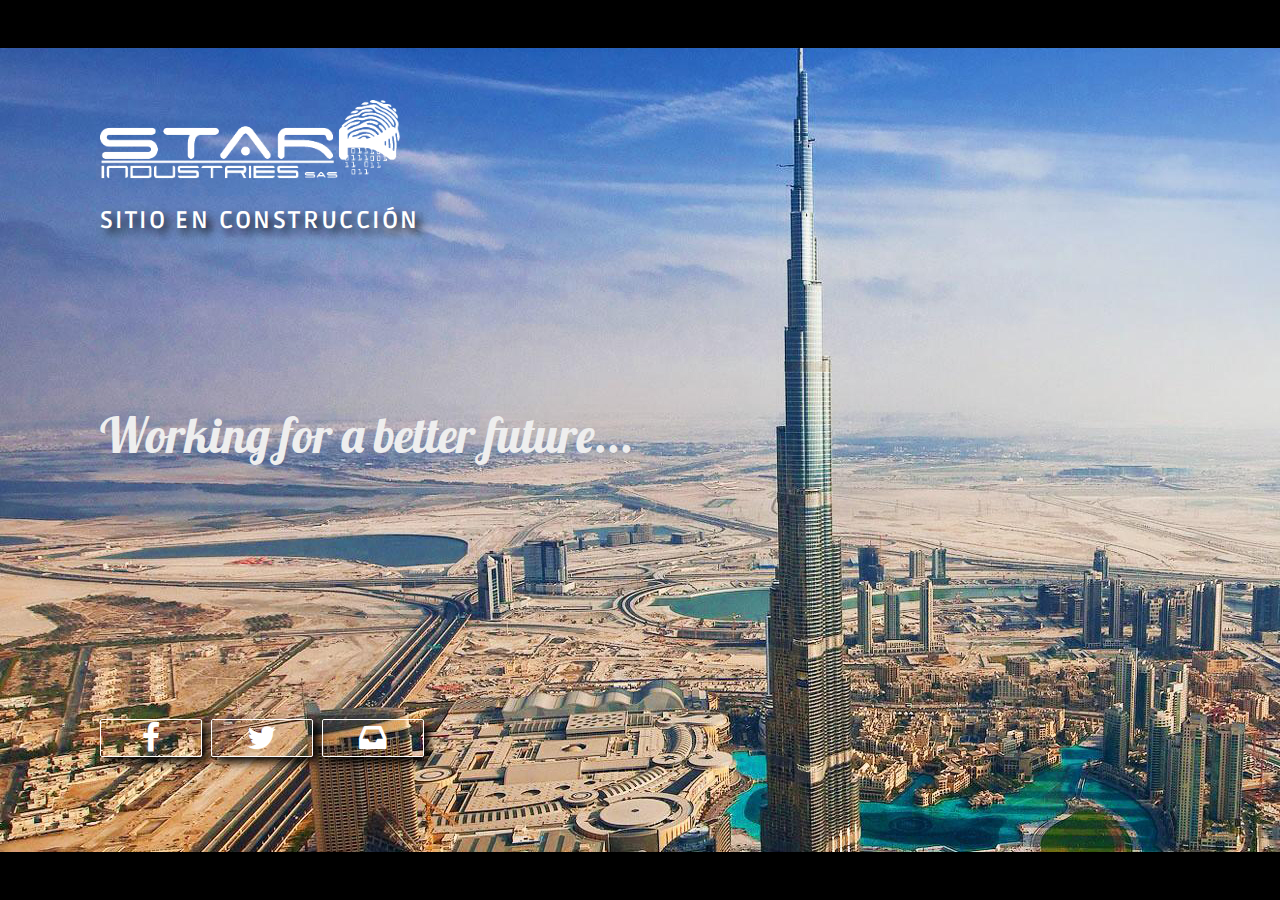
==== index.html @ ceec179f "1st load" ====
<html>
<head>
<meta charset="utf-8">
<link rel="stylesheet" type="text/css" href="style.css">
<link rel="stylesheet" href="//maxcdn.bootstrapcdn.com/font-awesome/4.3.0/css/font-awesome.min.css">
<link rel='stylesheet' href='http://fonts.googleapis.com/css?family=Lobster' type='text/css'>
<link rel='stylesheet' href='http://fonts.googleapis.com/css?family=Ruda:400,700' type='text/css'>
</head>
<body>
	<section>
		<div class="t0"></div>
		<div class="logo">
			<figure><img src="logo.png"/></figure>
		<div>
		<div class="t1">SITIO EN CONSTRUCCIÓN</div>
		
		<div class="t20">
			<div class="t2">Working for a better future...</div>
			<div class="t21">WORKING FOR A BETTER FUTURE...</div>
		</div>
		<div class="t3">
		<a href="#"><i class="fa fa-facebook"></i></a>
		<a href="#"><i class="fa fa-twitter"></i></a>
		<a href="mailto:jcesarrc@gmail.com"><i class="fa fa-inbox"></i></a>
		</div>
		<div class="tf"></div>
	</section>
</body>
</html>
---- style.css ----
body{
	background: #000 url('wallp.jpg') no-repeat left top;
	color: white;
	font-size: 16px;
	margin: 100px;
	font-family: 'Gotham SSm A', 'Gotham SSm B', Gotham, sans-serif;
	width: 80%;
}

.logo figure img{
	display: inline-block;
	width: 300px;
	margin-left:-40px;
	padding-left:0;
}

.t0{
	background: #000;
	position: absolute;
	top:0; left:0;
	width: 100%;
	height: 3em;
}

.tf{
	background: #000;
	position: absolute;
	bottom:0; left:0;
	width: 100%;
	height: 3em;
}

.t1{
	font-size: 1.5em;
	padding: 0 0;
	margin-top: 1em;
	font-weight: bold;
	letter-spacing: 0.1em;
	text-shadow:5px 5px 10px black;
	font-family: "Ruda", sans-serif
}

.t20{
	position: absolute;
    top:0;
    bottom: 0;
    margin: auto;
    width: 100%;
	height: 10%;
}

.t2{
	font-size: 3em;
    font-family: 'Lobster', cursive;
    color: #EEE;
}

.t21{
	font-size: 1em;
	margin: 10px 10px;
	display: none;
}

.t3{

	font-size: 2em;
	width: 100%;
	height: 10%;
	position: absolute;
    bottom: 10%;
    margin: auto;
}

.t3 i{
	width: 100px;
	text-align: center;
}

.t3 a{
	color: #FFF;
	text-decoration: none;
	border: 1px solid white;
	border-radius: 2px;
	box-shadow:5px 5px 10px black;
}

.t3 a:hover{
	background: rgba(255,255,255,0.2);
}

@media only screen and (max-width:1024px){
	body{
		background-size: 1024px;
	}
}

@media only screen and (max-width:768px){
	body{
		background-size: 768px;
	}
}

@media only screen and (max-width:640px){
	body{
		background-size: 640px;
		font-size: 12px;
	}
	.logo figure img{
		width: 220px;
	}
}


@media only screen and (max-width:320px){
	body{
		font-size: 12px;
	}

	.logo figure img{
	width: 150px;
	}
}
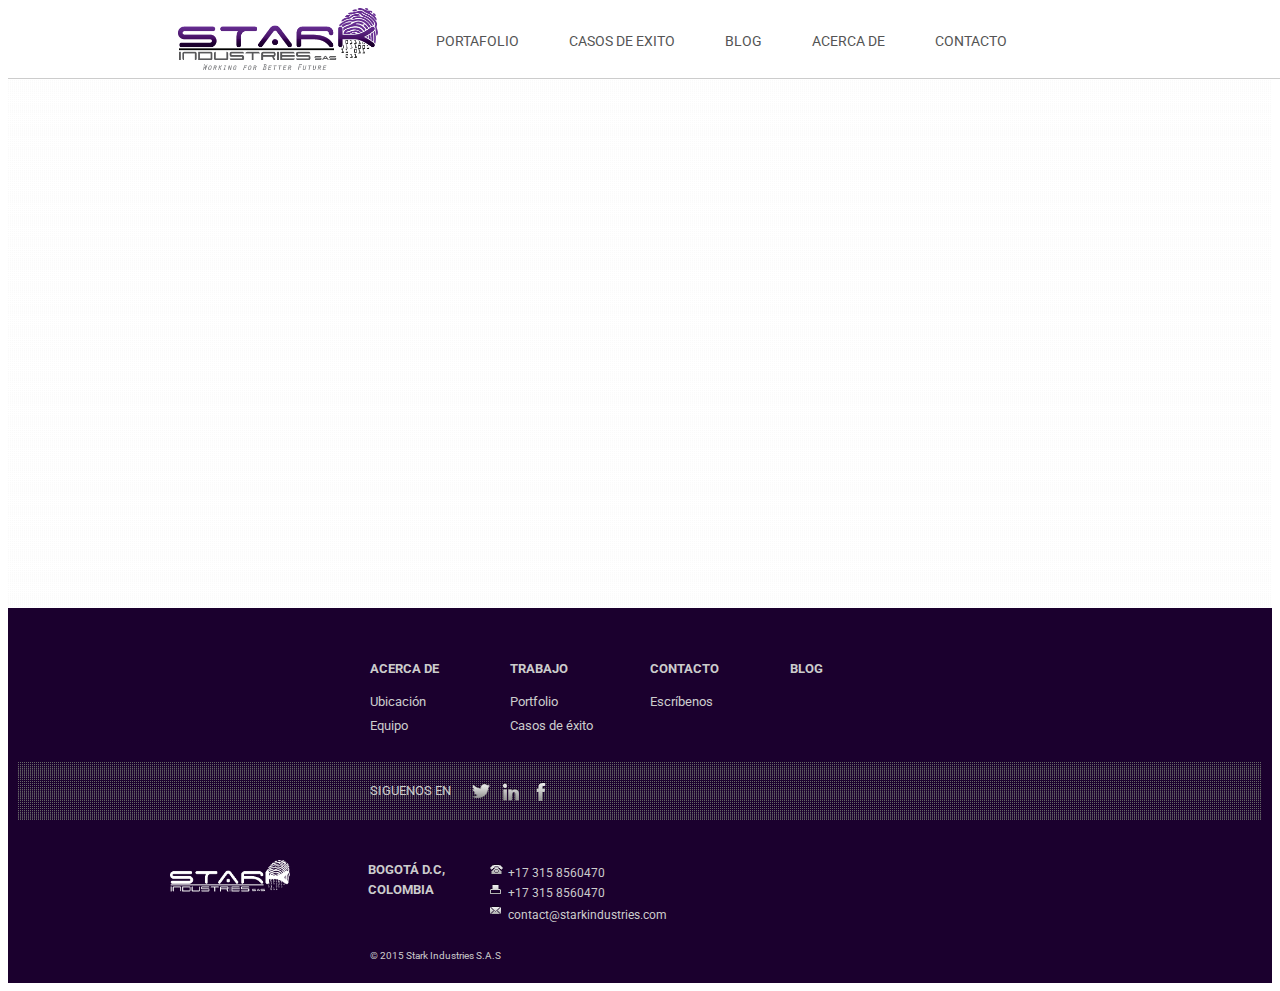
==== commit 2fe7a99a: "Inicios" ====
--- a/index.html
+++ b/index.html
@@ -1,29 +1,96 @@
 <html>
 <head>
-<meta charset="utf-8">
-<link rel="stylesheet" type="text/css" href="style.css">
-<link rel="stylesheet" href="//maxcdn.bootstrapcdn.com/font-awesome/4.3.0/css/font-awesome.min.css">
-<link rel='stylesheet' href='http://fonts.googleapis.com/css?family=Lobster' type='text/css'>
-<link rel='stylesheet' href='http://fonts.googleapis.com/css?family=Ruda:400,700' type='text/css'>
+	<meta charset="utf-8">
+	<title>Stark Industries | Working for a better Future</title>
+	<meta name="description" content="Stark Industries is a company specialized in information security, with a 
+	high technical focus and bold expertise in IT security. We have worked with several bussinesses, from technology industries, universities, and the military sector. We care about your peace of mind, that's why we offer full-fledged solutions to secure your most valuable assets in IT">
+	<link href='http://fonts.googleapis.com/css?family=Roboto:400,100,100italic,300,300italic,400italic,500,500italic,700,700italic,900,900italic' rel='stylesheet' type='text/css'>
+	<link rel="stylesheet" href="css/estilos.css">
+	<link rel="icon" href="favicon/favicon.ico" type="image/x-icon" />
 </head>
 <body>
-	<section>
-		<div class="t0"></div>
-		<div class="logo">
-			<figure><img src="logo.png"/></figure>
-		<div>
-		<div class="t1">SITIO EN CONSTRUCCIÓN</div>
+	<header class="banner-header">
+		<div class="wrapper">
+			<a href="#" class="logo"></a>
+			<nav class="nav-primary nav">
+			<ul>
+				<li class="nav-item"><a href="">Portafolio</a></li>
+				<li class="nav-item"><a href="">Casos de exito</a></li>
+				<li class="nav-item"><a href="">Blog</a></li>
+				<li class="nav-item"><a href="">Acerca de</a></li>
+				<li class="nav-item"><a href="">Contacto</a></li>
+			</ul>
+		</div>
+	</header>
+	<div class="main"></div>
+	<footer>
+		<nav class="nav-primary nav">
+				<div class="wrapper">
+					<ul class="row">
+						<li class="col-2 col-offset-2 col">
+							<h1><a href="/about" data-track-event="Footer,About,About">Acerca de</a></h1>
+							<ul>
+								<li><a href="/about#locations" data-track-event="Footer,About,Locations">Ubicación</a></li>
+								<li><a href="/about#team" data-track-event="Footer,About,Team">Equipo</a></li>
+							</ul>
+						</li>
+						<li class="col-2 col">
+							<h1><a href="/work" data-track-event="Footer,Work,Work">Trabajo</a></h1>
+							<ul>
+								<li><a href="/work#portfolio" data-track-event="Footer,Work,Portfolio">Portfolio</a></li>
+								<li><a href="/work#services" data-track-event="Footer,Work,Services">Casos de éxito</a></li>
+							</ul>
+						</li>
+						<li class="col-2 col">
+							<h1><a href="/contact" data-track-event="Footer,Contact,Contact">Contacto</a></h1>
+							<ul>
+								<li><a href="/contact#send-message" data-track-event="Footer,Contact,Send a Message">Escríbenos</a></li>
+								<li>&nbsp;</li>
+								<li>&nbsp;</li>
+							</ul>
+						</li>
+						<li class="col-2 col">
+							<h1><a href="/blogs" data-track-event="Footer,Blogs,Blogs">Blog</a></h1>
+							<ul>
+								
+							</ul>
+						</li>
+					</ul>
+				</div>
+			</nav>
+			
+		<div class="chevrons">
+				<div class="wrapper clear">
+					<div class="row">
+						<div class="social-connections col-5 col-offset-2 col">
+							<p>SIGUENOS EN</p>
+							<ul class="clear">
+								<li><a href="http://twitter.com/starkindustries" class="icon-twitter icon ir" rel="external" data-track-social="Twitter,Outbound Click,Footer">Twitter</a></li>
+								<li><a href="http://www.linkedin.com/company/starkindustries" class="icon-linkedin icon ir" rel="external" title="LinkedIn" data-track-social="LinkedIn,Outbound Click,Footer">LinkedIn</a></li>
+								<li><a href="http://www.facebook.com/starkindustries" class="icon-facebook icon ir" rel="external" title="Facebook" data-track-social="Facebook,Outbound Click,Footer">Facebook</a></li>
+							</ul>
+						</div>
+					</div>
+				</div>
+		</div>
 		
-		<div class="t20">
-			<div class="t2">Working for a better future...</div>
-			<div class="t21">WORKING FOR A BETTER FUTURE...</div>
-		</div>
-		<div class="t3">
-		<a href="#"><i class="fa fa-facebook"></i></a>
-		<a href="#"><i class="fa fa-twitter"></i></a>
-		<a href="mailto:jcesarrc@gmail.com"><i class="fa fa-inbox"></i></a>
-		</div>
-		<div class="tf"></div>
-	</section>
+			<div class="vcard">
+			<div class="wrapper">
+				<div class="clear">
+					<span class="fn org"><a href="#" class="logo">Stark Industries</a></span>
+					<ul class="grouping-locations grouping">
+						<li>Bogotá D.C, Colombia</li>
+					</ul>
+				</div>
+				<ul class="grouping-contact grouping">
+					<li><a href="tel:+173158560470" class="tel-button bold-button button tel">+17 315 8560470</a></li>
+					<li><a href="tel:+173158560470" class="fax-button bold-button button fax">+17 315 8560470</a></li>
+					<li><a href="mailto:contact@starkindustries.com" class="email-button bold-button button email">contact@starkindustries.com</a></li>
+				</ul>
+			</div>
+		</div><br/><br/>
+		<p role="contentinfo">© 2015 Stark Industries S.A.S</p>
+		
+	</footer>
 </body>
 </html>--- a/css/estilos.css
+++ b/css/estilos.css
@@ -0,0 +1,471 @@
+body {
+  color: #545454;
+  font: 400 16px/1.5 'Roboto', sans-serif;
+  -webkit-font-smoothing: antialiased;
+  
+}
+
+html{
+	font-family: sans-serif;
+}
+
+
+nav ul, nav ol {
+  list-style: none;
+  list-style-image: none;
+  margin: 0;
+  padding: 0;
+}
+
+
+footer {
+  background: #1B002E;
+  color: #ccc;
+  padding: 0 10px 20px;
+}
+
+footer ul{
+  list-style: none;
+  list-style-image: none;
+}
+
+footer nav{
+	padding: 40px 0;
+}
+
+footer nav a {
+  background: transparent;
+  border: 0;
+  display: inline;
+  line-height: 1.5;
+  padding: 0;
+  color: #ccc;
+}
+
+
+footer nav a:hover {
+  text-decoration: underline;
+}
+
+
+footer nav h1 {
+  font-size: 16px;
+  margin: 0;
+	-webkit-margin-before: 0.67em;
+  -webkit-margin-after: 0.67em;
+  -webkit-margin-start: 0px;
+  -webkit-margin-end: 0px;
+  text-transform: uppercase;
+}
+
+footer .nav-primary a{
+	text-decoration: none;
+	font-size: 13px;
+}
+
+
+footer .wrapper {
+  margin: 0 auto;
+  width: 940px;
+}
+
+footer .chevrons {
+  margin: 0;
+  padding: 0;
+}
+
+footer .social-connections {
+  border: 0;
+  margin-bottom: 0;
+}
+
+footer .social-connections li {
+  float: left;
+  margin-left: 10px;
+}
+
+footer .social-connections .icon-twitter {
+  background: url(../img/bgs.png) no-repeat;
+  background-position: 0 0;
+}
+
+footer .social-connections .icon-flickr {
+	background: url(../img/bgs.png) no-repeat;
+  background-position: 0 -394px;
+}
+
+footer .social-connections .icon-linkedin {
+	background: url(../img/bgs.png) no-repeat;
+  background-position: 0 -354px;
+}
+
+footer .social-connections .icon-facebook {
+	background: url(../img/bgs.png) no-repeat;
+  background-position: 0 -434px;
+}
+footer .social-connections p {
+
+font-size: 13px;
+  padding: 20px 10px 20px 0;
+  text-transform: uppercase;
+}
+
+footer .social-connections p, footer .social-connections ul {
+  display: table-cell;
+  vertical-align: middle;
+}
+
+footer .vcard {
+  padding-top: 40px;
+}
+
+footer .vcard .wrapper {
+  position: relative;
+}
+
+footer .fn {
+  width: 140px;
+}
+
+footer .grouping-locations {
+  margin-left: 40px;
+  width: 140px;
+  float: left;
+}
+
+footer .grouping-locations li {
+  color: #ccc;
+  font-size: 13px;
+  font-weight: 700;
+  text-transform: uppercase;
+}
+
+footer .grouping-contact {
+  position: absolute;
+  left: 320px;
+  margin: 0;
+  top: 0;
+  width: 140px;
+}
+
+.grouping {
+  list-style: none;
+  margin-bottom: 0;
+  margin-top: 0;
+  padding: 0;
+
+}
+
+footer .grouping-contact .button {
+  color: #ccc;
+}
+
+footer .note {
+  left: 480px;
+  margin: 0;
+  position: absolute;
+  top: 0;
+  font-size: 13px;
+  font-style: italic;
+}
+
+footer p[role=contentinfo] {
+  margin: 40px auto 0;
+  padding-left: 240px;
+  width: 780px;
+  font-size: 10px;
+}
+
+.grouping-contact .button:before {
+  left: 0;
+  position: absolute;
+}
+
+.tel-button.bold-button:before {
+  background: url(../img/bgs.png) no-repeat;
+  background-position: 0 -594px;
+}
+
+.fax-button.bold-button:before {
+	background: url(../img/bgs.png) no-repeat;
+  background-position: 0 -809px;
+}
+
+.email-button.bold-button:before {
+	background: url(../img/bgs.png) no-repeat;
+  background-position: 0 -748px;
+}
+
+.tel-button:before, .email-button:before, .fax-button:before {
+  content: "";
+  display: block;
+  height: 10px;
+  position: absolute;
+  width: 13px;
+  left: 12px;
+  
+}
+
+
+li {
+  display: list-item;
+  text-align: -webkit-match-parent;
+}
+
+.banner-header .nav .nav-item+.nav-item {
+  margin-left: 10px;
+}
+
+.banner-header .nav .nav-item {
+  float: left;
+}
+
+.banner-header .nav-primary {
+  	
+}
+
+
+.banner-header .nav-primary a {
+  padding: 0 20px;
+  text-transform: uppercase;
+}
+
+.banner-header .nav a {
+  display: inline-block;
+  line-height: 66px;
+}
+
+.banner-header a {
+	color: #545454;
+  	font-size: 14px;
+  	text-decoration: none;
+}
+
+.banner-header a:hover {
+  	text-decoration: underline;
+}
+
+.banner-header .logo {
+  background-image: url(../img/oie_5212529OSKEQpSq.png);
+  background-repeat: no-repeat;
+  float: left;
+  height: 70px;
+  margin: 0 38px 0 0;
+  width: 200px;
+  display: block;
+  overflow: hidden;
+  text-align: left;
+  text-indent: -999em;
+  background-size: contain;
+}
+
+.banner-header .wrapper {
+  margin: 0 auto;
+  height: 36px;
+  width: 940px;
+}
+
+
+.banner-header {
+  background: #fff;
+  border-bottom: 1px solid #ccc;
+  -webkit-box-shadow: none;
+  -moz-box-shadow: none;
+  box-shadow: none;
+  position: fixed;
+  width: 100%;
+}
+
+.row {
+  margin-left: 20px;
+}
+
+.row:before, .row:after {
+  content: "";
+  display: table;
+}
+
+.col-offset-2 {
+  margin-left: 180px;
+}
+
+.col-2 {
+  width: 140px;
+}
+
+.col {
+  float: left;
+}
+
+
+.col-3 {
+  width: 220px;
+}
+
+.col-5 {
+  width: 380px;
+}
+
+
+.grouping-contact .button {
+  background: 0 0;
+  -webkit-border-radius: 0;
+  -moz-border-radius: 0;
+  -ms-border-radius: 0;
+  -o-border-radius: 0;
+  border-radius: 0;
+  -webkit-box-shadow: none;
+  -moz-box-shadow: none;
+  box-shadow: none;
+  color: #545454;
+  display: inline-block;
+  font-size: 12px;
+  font-weight: 400;
+  line-height: 1.5;
+  padding-left: 18px;
+  text-align: left;
+  text-shadow: none;
+}
+
+.grouping-contact a{
+	text-decoration: none;
+}
+.grouping-contact a:hover{
+	text-decoration: underline;
+}
+
+.bold-button {
+  background: #1496bb;
+  background-image: -webkit-gradient(linear,50% 0,50% 100%,color-stop(0%,#1bb9d1),color-stop(100%,#0e76a6));
+  background-image: -webkit-linear-gradient(top,#1bb9d1,#0e76a6);
+  background-image: -moz-linear-gradient(top,#1bb9d1,#0e76a6);
+  background-image: -o-linear-gradient(top,#1bb9d1,#0e76a6);
+  background-image: -ms-linear-gradient(top,#1bb9d1,#0e76a6);
+  background-image: linear-gradient(top,#1bb9d1,#0e76a6);
+  -webkit-box-shadow: rgba(0,0,0,.33) 0 1px 0;
+  -moz-box-shadow: rgba(0,0,0,.33) 0 1px 0;
+  box-shadow: rgba(0,0,0,.33) 0 1px 0;
+  color: #fff;
+  text-shadow: 0 -1px 0 #094e89;
+}
+
+.grouping-contact .fax-button {
+  display: block;
+}
+
+.email-button {
+  text-transform: none;
+}
+
+
+.main{
+	height: 600px;
+	background-image: -moz-linear-gradient(45deg, #FAFAFA 25%, transparent 25%), 
+        -moz-linear-gradient(-45deg, #FAFAFA 25%, transparent 25%), 
+        -moz-linear-gradient(45deg, transparent 75%, #FAFAFA 75%), 
+        -moz-linear-gradient(-45deg, transparent 75%, #FAFAFA 75%);
+    background-image: -webkit-gradient(linear, 0 100%, 100% 0, color-stop(.25, #FAFAFA), color-stop(.25, transparent)), 
+        -webkit-gradient(linear, 0 0, 100% 100%, color-stop(.25, #FAFAFA), color-stop(.25, transparent)), 
+        -webkit-gradient(linear, 0 100%, 100% 0, color-stop(.75, transparent), color-stop(.75, #FAFAFA)), 
+        -webkit-gradient(linear, 0 0, 100% 100%, color-stop(.75, transparent), color-stop(.75, #FAFAFA));
+    background-image: -webkit-linear-gradient(45deg, #FAFAFA 25%, transparent 25%), 
+        -webkit-linear-gradient(-45deg, #FAFAFA 25%, transparent 25%), 
+        -webkit-linear-gradient(45deg, transparent 75%, #FAFAFA 75%), 
+        -webkit-linear-gradient(-45deg, transparent 75%, #FAFAFA 75%);
+    background-image: -o-linear-gradient(45deg, #FAFAFA 25%, transparent 25%), 
+        -o-linear-gradient(-45deg, #FAFAFA 25%, transparent 25%), 
+        -o-linear-gradient(45deg, transparent 75%, #FAFAFA 75%), 
+        -o-linear-gradient(-45deg, transparent 75%, #FAFAFA 75%);
+    background-image: linear-gradient(45deg, #FAFAFA 25%, transparent 25%), 
+        linear-gradient(-45deg, #FAFAFA 25%, transparent 25%), 
+        linear-gradient(45deg, transparent 75%, #FAFAFA 75%), 
+        linear-gradient(-45deg, transparent 75%, #FAFAFA 75%);
+    -moz-background-size: 2px 2px;
+    background-size: 4px 4px;
+    -webkit-background-size: 2px 2.1px; /* override value for webkit */
+    background-position: 0 0, 1px 0, 1px -1px, 0px 1px;
+
+}
+
+.social-connections ul {
+  display: table-cell;
+  vertical-align: middle;
+    list-style: none;
+  margin: 0;
+  padding: 0;
+}
+
+
+
+.chevrons {
+overflow: hidden;
+  position: relative;
+  width: 100%;
+  
+  background-image: -moz-linear-gradient(45deg, #666 25%, transparent 25%), 
+        -moz-linear-gradient(-45deg, #666 25%, transparent 25%), 
+        -moz-linear-gradient(45deg, transparent 75%, #666 75%), 
+        -moz-linear-gradient(-45deg, transparent 75%, #666 75%);
+    background-image: -webkit-gradient(linear, 0 100%, 100% 0, color-stop(.25, #666), color-stop(.25, transparent)), 
+        -webkit-gradient(linear, 0 0, 100% 100%, color-stop(.25, #666), color-stop(.25, transparent)), 
+        -webkit-gradient(linear, 0 100%, 100% 0, color-stop(.75, transparent), color-stop(.75, #666)), 
+        -webkit-gradient(linear, 0 0, 100% 100%, color-stop(.75, transparent), color-stop(.75, #666));
+    background-image: -webkit-linear-gradient(45deg, #666 25%, transparent 25%), 
+        -webkit-linear-gradient(-45deg, #666 25%, transparent 25%), 
+        -webkit-linear-gradient(45deg, transparent 75%, #666 75%), 
+        -webkit-linear-gradient(-45deg, transparent 75%, #666 75%);
+    background-image: -o-linear-gradient(45deg, #666 25%, transparent 25%), 
+        -o-linear-gradient(-45deg, #666 25%, transparent 25%), 
+        -o-linear-gradient(45deg, transparent 75%, #666 75%), 
+        -o-linear-gradient(-45deg, transparent 75%, #666 75%);
+    background-image: linear-gradient(45deg, #666 25%, transparent 25%), 
+        linear-gradient(-45deg, #666 25%, transparent 25%), 
+        linear-gradient(45deg, transparent 75%, #666 75%), 
+        linear-gradient(-45deg, transparent 75%, #666 75%);
+    -moz-background-size: 2px 2px;
+    background-size: 4px 4px;
+    -webkit-background-size: 2px 2.1px; /* override value for webkit */
+    background-position: 0 0, 1px 0, 1px -1px, 0px 1px;
+}
+
+
+
+.chevrons:before {
+  background: url(../img/chv-left.png) repeat 100% 0;
+  right: 50%;
+}
+
+
+.chevrons:after {
+  background: url(../img/chv-right.png) repeat 0 0;
+  right: 0;
+}
+
+
+
+.icon {
+  display: inline-block;
+  height: 20px;
+  width: 20px;
+}
+
+.ir {
+  display: block;
+  overflow: hidden;
+  text-align: left;
+  text-indent: -999em;
+}
+
+footer .logo{
+	background-image: url(../img/logo.png);
+  background-repeat: no-repeat;
+  float: left;
+  height: 40px;
+  margin: 0 38px 0 0;
+  width: 120px;
+  display: block;
+  overflow: hidden;
+  text-align: left;
+  text-indent: -999em;
+  background-size: contain;
+}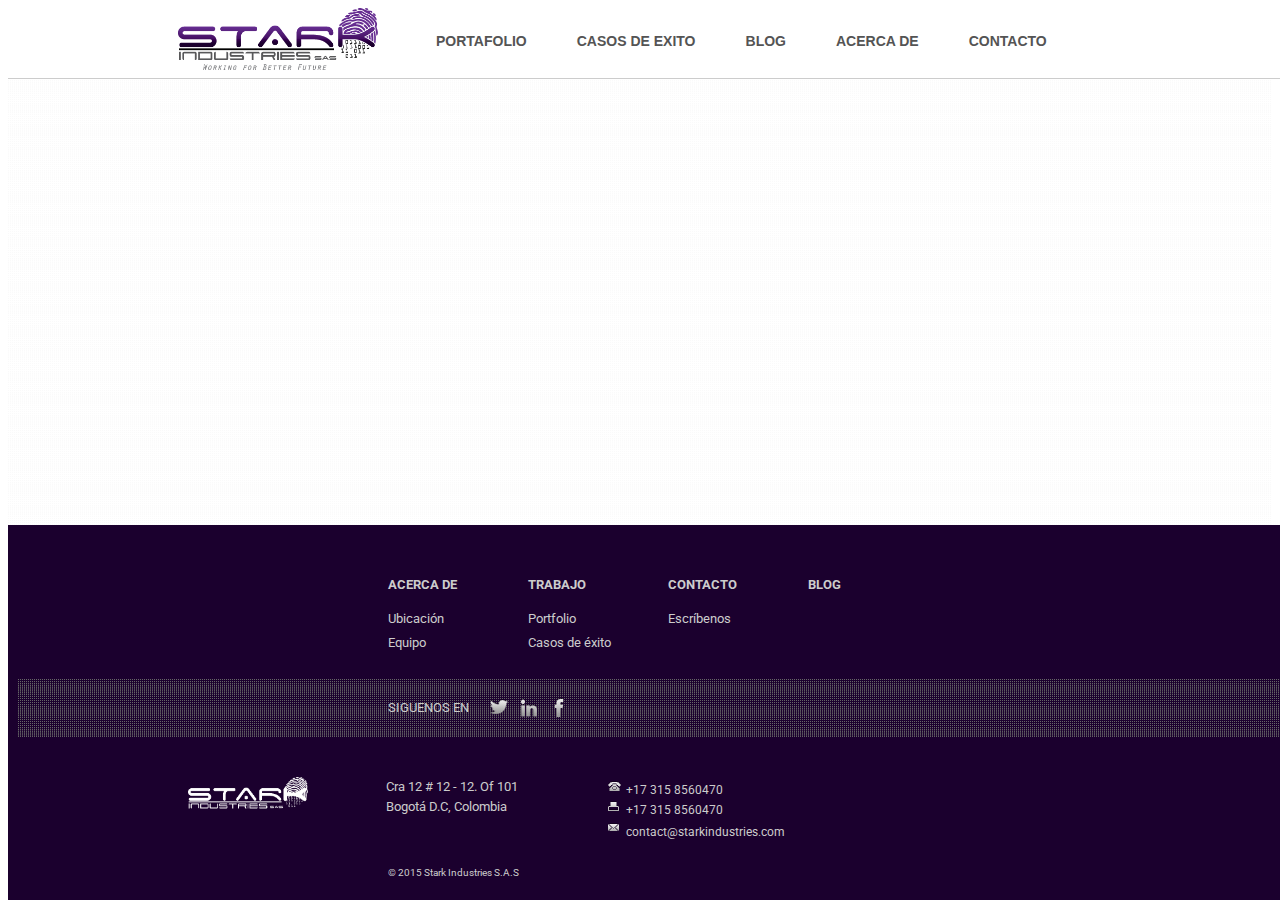
==== commit 889f6af1: "New local" ====
--- a/index.html
+++ b/index.html
@@ -1,4 +1,4 @@
-<html>
+ 	<html>
 <head>
 	<meta charset="utf-8">
 	<title>Stark Industries | Working for a better Future</title>
@@ -14,7 +14,7 @@
 			<a href="#" class="logo"></a>
 			<nav class="nav-primary nav">
 			<ul>
-				<li class="nav-item"><a href="">Portafolio</a></li>
+				<li class="nav-item"><a href="csi-i.html">Portafolio</a></li>
 				<li class="nav-item"><a href="">Casos de exito</a></li>
 				<li class="nav-item"><a href="">Blog</a></li>
 				<li class="nav-item"><a href="">Acerca de</a></li>
@@ -79,6 +79,7 @@
 				<div class="clear">
 					<span class="fn org"><a href="#" class="logo">Stark Industries</a></span>
 					<ul class="grouping-locations grouping">
+						<li>Cra 12 # 12 - 12. Of 101</li>
 						<li>Bogotá D.C, Colombia</li>
 					</ul>
 				</div>
--- a/css/estilos.css
+++ b/css/estilos.css
@@ -2,7 +2,6 @@
   color: #545454;
   font: 400 16px/1.5 'Roboto', sans-serif;
   -webkit-font-smoothing: antialiased;
-  
 }
 
 html{
@@ -22,6 +21,9 @@
   background: #1B002E;
   color: #ccc;
   padding: 0 10px 20px;
+  position: fixed;
+  bottom: 0;
+  width: 100%;
 }
 
 footer ul{
@@ -129,20 +131,20 @@
 
 footer .grouping-locations {
   margin-left: 40px;
-  width: 140px;
+  width: 240px;
   float: left;
 }
 
 footer .grouping-locations li {
   color: #ccc;
   font-size: 13px;
-  font-weight: 700;
-  text-transform: uppercase;
+  
+  
 }
 
 footer .grouping-contact {
   position: absolute;
-  left: 320px;
+  left: 420px;
   margin: 0;
   top: 0;
   width: 140px;
@@ -239,10 +241,12 @@
 	color: #545454;
   	font-size: 14px;
   	text-decoration: none;
-}
-
-.banner-header a:hover {
-  	text-decoration: underline;
+    font-weight: bold;
+}
+
+.banner-header a:not(.logo):hover {
+  	border-top: 2px solid #666;
+    border-bottom: 2px solid #666;
 }
 
 .banner-header .logo {
@@ -268,6 +272,7 @@
 
 .banner-header {
   background: #fff;
+  font-family: 'Open Sans', sans-serif;
   border-bottom: 1px solid #ccc;
   -webkit-box-shadow: none;
   -moz-box-shadow: none;
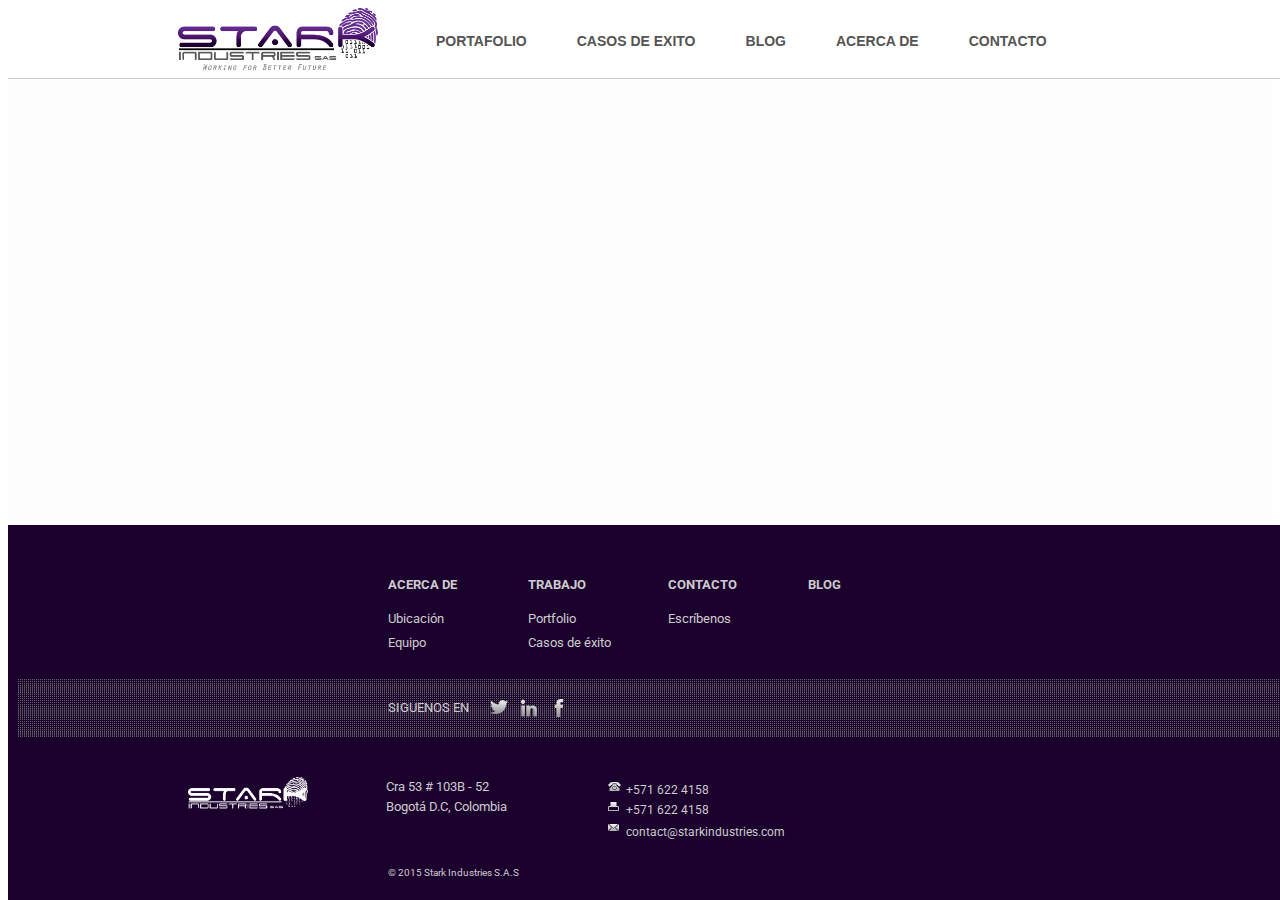
==== commit 12ce8cee: "New com" ====
--- a/index.html
+++ b/index.html
@@ -79,13 +79,13 @@
 				<div class="clear">
 					<span class="fn org"><a href="#" class="logo">Stark Industries</a></span>
 					<ul class="grouping-locations grouping">
-						<li>Cra 12 # 12 - 12. Of 101</li>
+						<li>Cra 53 # 103B - 52</li>
 						<li>Bogotá D.C, Colombia</li>
 					</ul>
 				</div>
 				<ul class="grouping-contact grouping">
-					<li><a href="tel:+173158560470" class="tel-button bold-button button tel">+17 315 8560470</a></li>
-					<li><a href="tel:+173158560470" class="fax-button bold-button button fax">+17 315 8560470</a></li>
+					<li><a href="tel:+5716224158" class="tel-button bold-button button tel">+571 622 4158</a></li>
+					<li><a href="tel:+5716224158" class="fax-button bold-button button fax">+571 622 4158</a></li>
 					<li><a href="mailto:contact@starkindustries.com" class="email-button bold-button button email">contact@starkindustries.com</a></li>
 				</ul>
 			</div>
--- a/css/estilos.css
+++ b/css/estilos.css
@@ -1,3 +1,13 @@
+/*
+
+lightgray: #818285
+darkgray: #58585A
+violet: #662D91
+purple: #1B002E
+
+
+*/
+
 body {
   color: #545454;
   font: 400 16px/1.5 'Roboto', sans-serif;
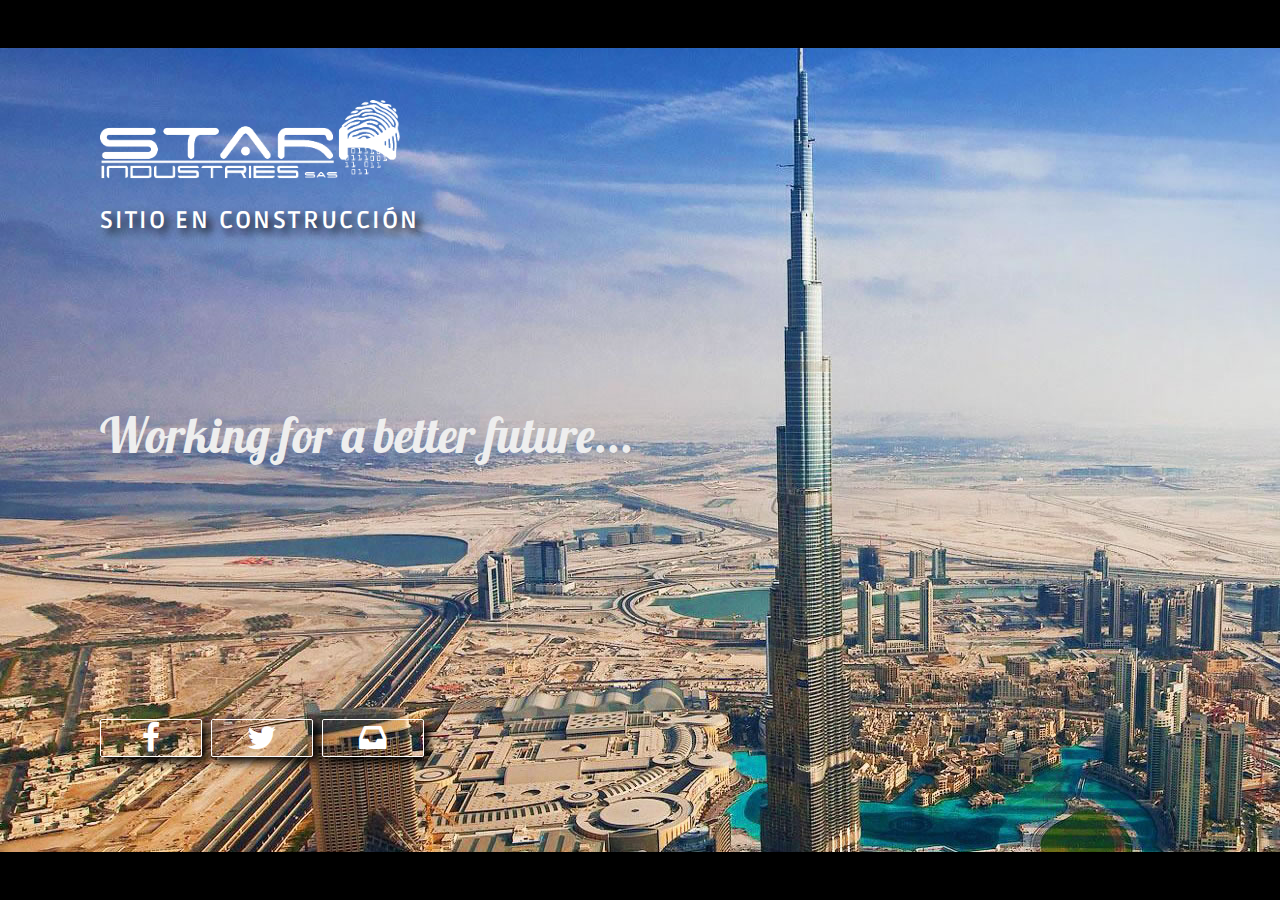
==== commit b789b4e1: "Finishhhhh" ====
--- a/index.html
+++ b/index.html
@@ -1,97 +1,31 @@
- 	<html>
+<html>
 <head>
-	<meta charset="utf-8">
-	<title>Stark Industries | Working for a better Future</title>
-	<meta name="description" content="Stark Industries is a company specialized in information security, with a 
-	high technical focus and bold expertise in IT security. We have worked with several bussinesses, from technology industries, universities, and the military sector. We care about your peace of mind, that's why we offer full-fledged solutions to secure your most valuable assets in IT">
-	<link href='http://fonts.googleapis.com/css?family=Roboto:400,100,100italic,300,300italic,400italic,500,500italic,700,700italic,900,900italic' rel='stylesheet' type='text/css'>
-	<link rel="stylesheet" href="css/estilos.css">
-	<link rel="icon" href="favicon/favicon.ico" type="image/x-icon" />
+<meta charset="utf-8">
+<link rel="stylesheet" type="text/css" href="A/style.css">
+<link rel="icon" href="favicon/favicon.ico" type="image/x-icon" />
+<link rel="stylesheet" href="//maxcdn.bootstrapcdn.com/font-awesome/4.3.0/css/font-awesome.min.css">
+<link rel='stylesheet' href='http://fonts.googleapis.com/css?family=Lobster' type='text/css'>
+<link rel='stylesheet' href='http://fonts.googleapis.com/css?family=Ruda:400,700' type='text/css'>
+<title>Stark Industries</title>
 </head>
 <body>
-	<header class="banner-header">
-		<div class="wrapper">
-			<a href="#" class="logo"></a>
-			<nav class="nav-primary nav">
-			<ul>
-				<li class="nav-item"><a href="csi-i.html">Portafolio</a></li>
-				<li class="nav-item"><a href="">Casos de exito</a></li>
-				<li class="nav-item"><a href="">Blog</a></li>
-				<li class="nav-item"><a href="">Acerca de</a></li>
-				<li class="nav-item"><a href="">Contacto</a></li>
-			</ul>
+	<section>
+		<div class="t0"></div>
+		<div class="logo">
+			<figure><img src="A/logo.png"/></figure>
+		<div>
+		<div class="t1">SITIO EN CONSTRUCCIÓN</div>
+		
+		<div class="t20">
+			<div class="t2">Working for a better future...</div>
+			<div class="t21">WORKING FOR A BETTER FUTURE...</div>
 		</div>
-	</header>
-	<div class="main"></div>
-	<footer>
-		<nav class="nav-primary nav">
-				<div class="wrapper">
-					<ul class="row">
-						<li class="col-2 col-offset-2 col">
-							<h1><a href="/about" data-track-event="Footer,About,About">Acerca de</a></h1>
-							<ul>
-								<li><a href="/about#locations" data-track-event="Footer,About,Locations">Ubicación</a></li>
-								<li><a href="/about#team" data-track-event="Footer,About,Team">Equipo</a></li>
-							</ul>
-						</li>
-						<li class="col-2 col">
-							<h1><a href="/work" data-track-event="Footer,Work,Work">Trabajo</a></h1>
-							<ul>
-								<li><a href="/work#portfolio" data-track-event="Footer,Work,Portfolio">Portfolio</a></li>
-								<li><a href="/work#services" data-track-event="Footer,Work,Services">Casos de éxito</a></li>
-							</ul>
-						</li>
-						<li class="col-2 col">
-							<h1><a href="/contact" data-track-event="Footer,Contact,Contact">Contacto</a></h1>
-							<ul>
-								<li><a href="/contact#send-message" data-track-event="Footer,Contact,Send a Message">Escríbenos</a></li>
-								<li>&nbsp;</li>
-								<li>&nbsp;</li>
-							</ul>
-						</li>
-						<li class="col-2 col">
-							<h1><a href="/blogs" data-track-event="Footer,Blogs,Blogs">Blog</a></h1>
-							<ul>
-								
-							</ul>
-						</li>
-					</ul>
-				</div>
-			</nav>
-			
-		<div class="chevrons">
-				<div class="wrapper clear">
-					<div class="row">
-						<div class="social-connections col-5 col-offset-2 col">
-							<p>SIGUENOS EN</p>
-							<ul class="clear">
-								<li><a href="http://twitter.com/starkindustries" class="icon-twitter icon ir" rel="external" data-track-social="Twitter,Outbound Click,Footer">Twitter</a></li>
-								<li><a href="http://www.linkedin.com/company/starkindustries" class="icon-linkedin icon ir" rel="external" title="LinkedIn" data-track-social="LinkedIn,Outbound Click,Footer">LinkedIn</a></li>
-								<li><a href="http://www.facebook.com/starkindustries" class="icon-facebook icon ir" rel="external" title="Facebook" data-track-social="Facebook,Outbound Click,Footer">Facebook</a></li>
-							</ul>
-						</div>
-					</div>
-				</div>
+		<div class="t3">
+		<a href="#"><i class="fa fa-facebook"></i></a>
+		<a href="#"><i class="fa fa-twitter"></i></a>
+		<a href="mailto:jgonzadi@gmail.com"><i class="fa fa-inbox"></i></a>
 		</div>
-		
-			<div class="vcard">
-			<div class="wrapper">
-				<div class="clear">
-					<span class="fn org"><a href="#" class="logo">Stark Industries</a></span>
-					<ul class="grouping-locations grouping">
-						<li>Cra 53 # 103B - 52</li>
-						<li>Bogotá D.C, Colombia</li>
-					</ul>
-				</div>
-				<ul class="grouping-contact grouping">
-					<li><a href="tel:+5716224158" class="tel-button bold-button button tel">+571 622 4158</a></li>
-					<li><a href="tel:+5716224158" class="fax-button bold-button button fax">+571 622 4158</a></li>
-					<li><a href="mailto:contact@starkindustries.com" class="email-button bold-button button email">contact@starkindustries.com</a></li>
-				</ul>
-			</div>
-		</div><br/><br/>
-		<p role="contentinfo">© 2015 Stark Industries S.A.S</p>
-		
-	</footer>
+		<div class="tf"></div>
+	</section>
 </body>
-</html>+</html>
--- a/A/style.css
+++ b/A/style.css
@@ -0,0 +1,126 @@
+body{
+	background: #000 url('wallp.jpg') no-repeat left top;
+	color: white;
+	font-size: 16px;
+	margin: 100px;
+	font-family: 'Gotham SSm A', 'Gotham SSm B', Gotham, sans-serif;
+	width: 80%;
+}
+
+.logo figure img{
+	display: inline-block;
+	width: 300px;
+	margin-left:-40px;
+	padding-left:0;
+}
+
+.t0{
+	background: #000;
+	position: absolute;
+	top:0; left:0;
+	width: 100%;
+	height: 3em;
+}
+
+.tf{
+	background: #000;
+	position: absolute;
+	bottom:0; left:0;
+	width: 100%;
+	height: 3em;
+}
+
+.t1{
+	font-size: 1.5em;
+	padding: 0 0;
+	margin-top: 1em;
+	font-weight: bold;
+	letter-spacing: 0.1em;
+	text-shadow:5px 5px 10px black;
+	font-family: "Ruda", sans-serif
+}
+
+.t20{
+	position: absolute;
+    top:0;
+    bottom: 0;
+    margin: auto;
+    width: 100%;
+	height: 10%;
+}
+
+.t2{
+	font-size: 3em;
+    font-family: 'Lobster', cursive;
+    color: #EEE;
+}
+
+.t21{
+	font-size: 1em;
+	margin: 10px 10px;
+	display: none;
+}
+
+.t3{
+
+	font-size: 2em;
+	width: 100%;
+	height: 10%;
+	position: absolute;
+    bottom: 10%;
+    margin: auto;
+}
+
+.t3 i{
+	width: 100px;
+	text-align: center;
+}
+
+.t3 a{
+	color: #FFF;
+	text-decoration: none;
+	border: 1px solid white;
+	border-radius: 2px;
+	box-shadow:5px 5px 10px black;
+}
+
+.t3 a:hover{
+	background: rgba(255,255,255,0.2);
+}
+
+
+@media only screen and (max-width:1080px){
+	body{
+		background: #000 url('wallp.jpg') no-repeat center;
+	}
+}
+
+@media only screen and (max-width:768px){
+	body{
+		background-size: 768px;
+	}
+}
+
+@media only screen and (max-width:640px){
+	body{
+		
+		background-size: 640px;
+		font-size: 12px;
+	}
+	.logo figure img{
+		width: 220px;
+	}
+}
+
+
+@media only screen and (max-width:320px){
+	body{
+		
+		background-size: 320px;
+		font-size: 12px;
+	}
+
+	.logo figure img{
+	width: 150px;
+	}
+}